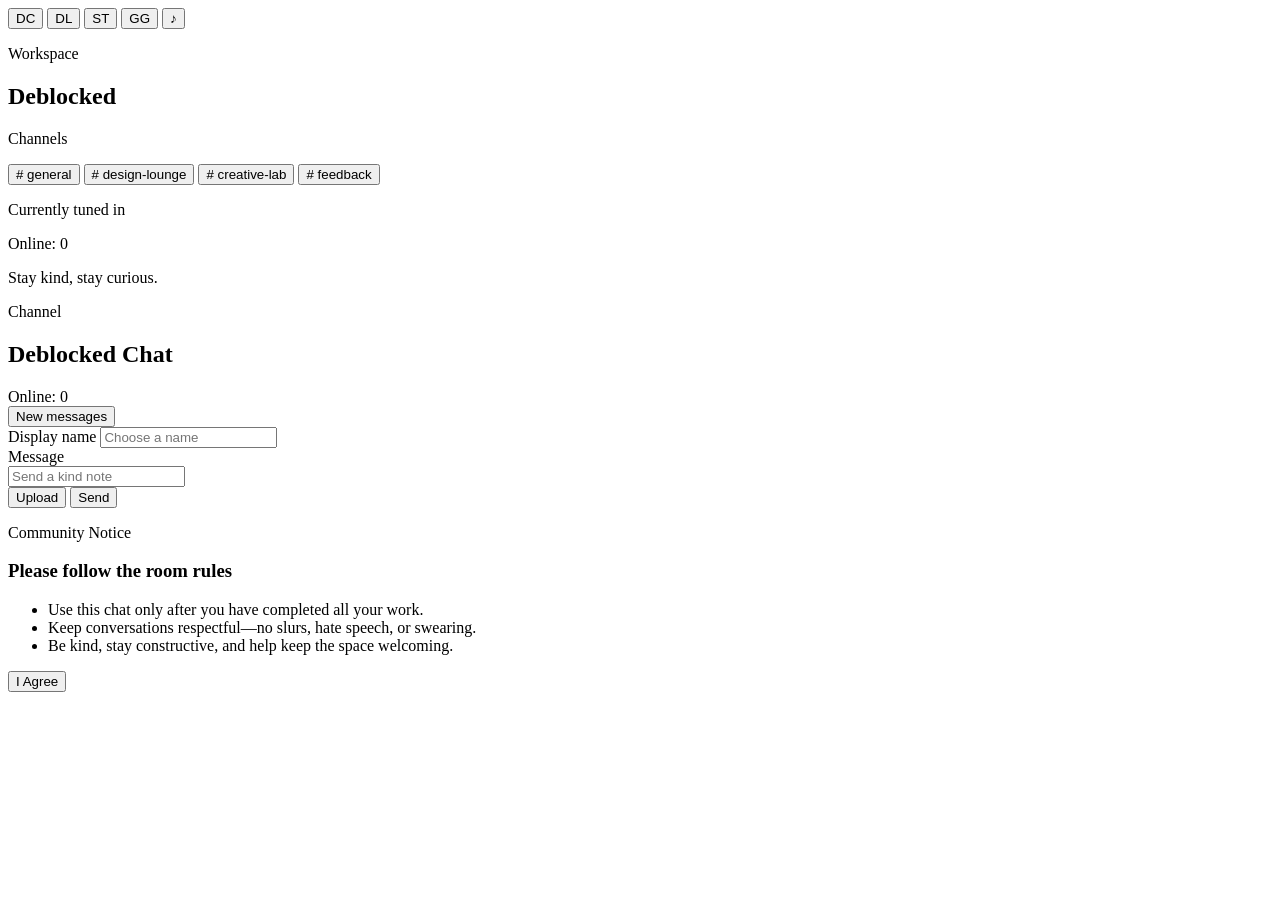
==== public/index.html @ a2c1ca62 "Add rules acknowledgment modal to chat" ====
<!DOCTYPE html>
<html lang="en">
<head>
  <meta charset="UTF-8" />
  <meta http-equiv="X-UA-Compatible" content="IE=edge" />
  <meta name="viewport" content="width=device-width, initial-scale=1.0" />
  <title>Deblocked Chat</title>
  <link rel="stylesheet" href="/styles.css" />
</head>
<body>
  <main class="app-shell">
    <aside class="server-dock" aria-label="Favorite spaces">
      <button class="server-logo active" aria-label="Deblocked Chat home">DC</button>
      <button class="server-logo" aria-label="Design Lab">DL</button>
      <button class="server-logo" aria-label="Study">ST</button>
      <button class="server-logo" aria-label="Gaming">GG</button>
      <button class="server-logo" aria-label="Music">♪</button>
    </aside>
    <div class="workspace">
      <aside class="channel-panel" aria-label="Channels">
        <div class="workspace-heading">
          <div>
            <p class="eyebrow">Workspace</p>
            <h2>Deblocked</h2>
          </div>
          <span class="status-dot" aria-hidden="true"></span>
        </div>
        <nav class="channel-list">
          <p class="list-label">Channels</p>
          <button class="channel active"># general</button>
          <button class="channel"># design-lounge</button>
          <button class="channel"># creative-lab</button>
          <button class="channel"># feedback</button>
        </nav>
        <div class="now-card">
          <p class="subtle">Currently tuned in</p>
          <p class="huge" id="online-side">Online: 0</p>
          <p class="subtle">Stay kind, stay curious.</p>
        </div>
      </aside>
      <section class="chat-pane" aria-label="Deblocked Chat">
        <header class="chat-top">
          <div>
            <p class="eyebrow">Channel</p>
            <h1>Deblocked Chat</h1>
          </div>
          <div class="online-chip" id="online-status">Online: 0</div>
        </header>
        <div class="messages-panel">
          <div class="messages-wrapper">
            <div id="messages" class="messages" aria-live="polite" aria-label="Chat messages"></div>
            <button id="jump-to-bottom" class="jump-pill" type="button">New messages</button>
          </div>
        </div>
        <section class="composer" aria-label="Message composer">
          <div class="field-group">
            <label class="input-label" for="username">Display name</label>
            <input id="username" class="text-input" type="text" placeholder="Choose a name" autocomplete="off" maxlength="80" />
          </div>
          <div class="field-group">
            <label class="input-label" for="message">Message</label>
            <div class="message-row">
              <input id="message" class="text-input" type="text" placeholder="Send a kind note" autocomplete="off" maxlength="500" />
              <div class="composer-actions">
                <input type="file" id="upload-input" accept="image/*,.gif" hidden />
                <button id="upload-btn" type="button" class="btn ghost" aria-label="Upload an image">Upload</button>
                <button id="send-btn" type="button" class="btn primary">Send</button>
              </div>
            </div>
          </div>
        </section>
      </section>
    </div>
  </main>
  <div id="rules-modal" class="rules-modal" role="dialog" aria-modal="true" aria-labelledby="rules-title">
    <div class="rules-card">
      <p class="eyebrow">Community Notice</p>
      <h3 id="rules-title">Please follow the room rules</h3>
      <ul>
        <li>Use this chat only after you have completed all your work.</li>
        <li>Keep conversations respectful—no slurs, hate speech, or swearing.</li>
        <li>Be kind, stay constructive, and help keep the space welcoming.</li>
      </ul>
      <button id="rules-agree" class="btn primary agree-btn" type="button">I Agree</button>
    </div>
  </div>
  <script src="/socket.io/socket.io.js"></script>
  <script src="/client.js" type="module"></script>
</body>
</html>
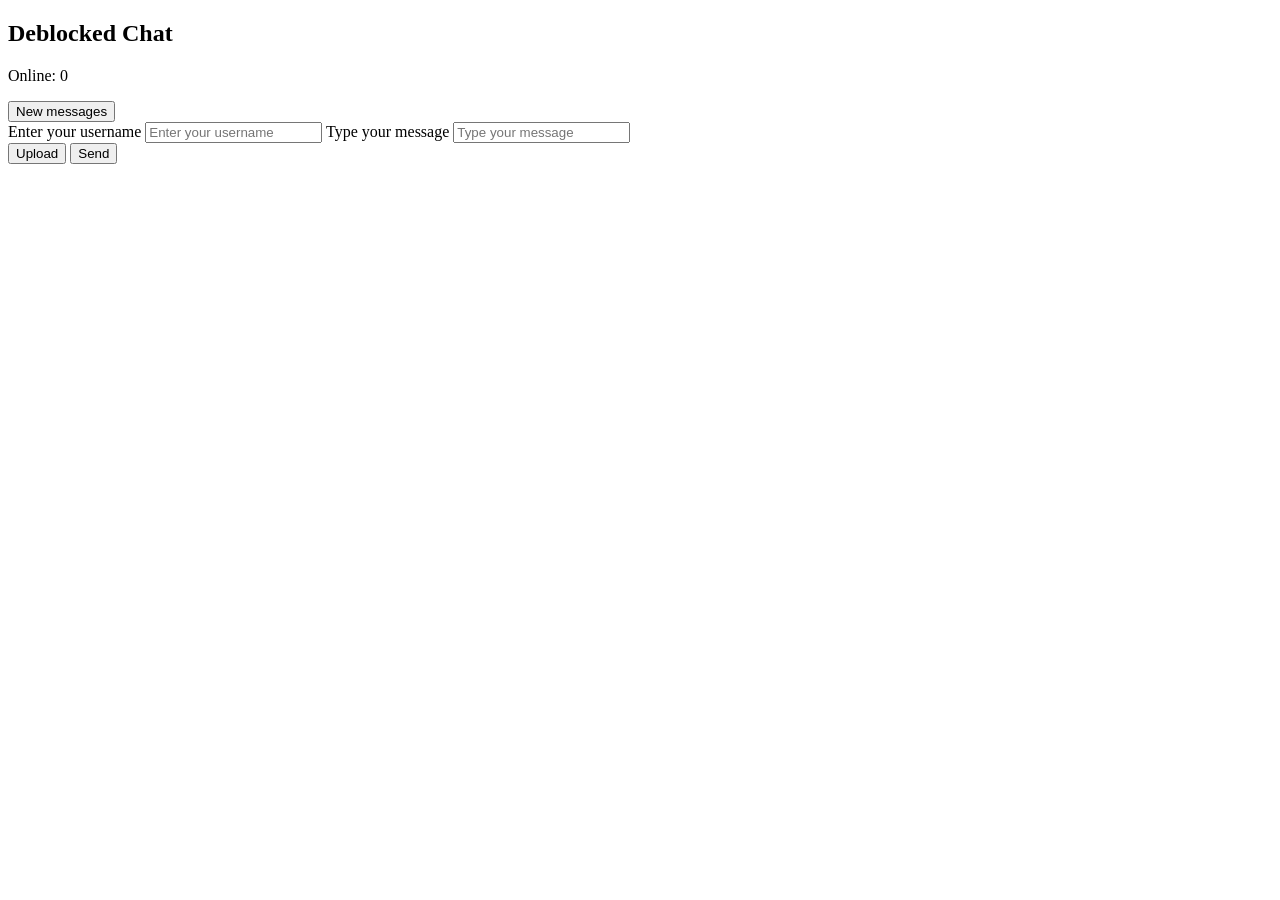
==== commit 4ab39481: "Merge branch 'main' into codex/create-deblocked-chat-app-in-node.js-achk6x" ====
--- a/public/index.html
+++ b/public/index.html
@@ -9,81 +9,28 @@
 </head>
 <body>
   <main class="app-shell">
-    <aside class="server-dock" aria-label="Favorite spaces">
-      <button class="server-logo active" aria-label="Deblocked Chat home">DC</button>
-      <button class="server-logo" aria-label="Design Lab">DL</button>
-      <button class="server-logo" aria-label="Study">ST</button>
-      <button class="server-logo" aria-label="Gaming">GG</button>
-      <button class="server-logo" aria-label="Music">♪</button>
-    </aside>
-    <div class="workspace">
-      <aside class="channel-panel" aria-label="Channels">
-        <div class="workspace-heading">
-          <div>
-            <p class="eyebrow">Workspace</p>
-            <h2>Deblocked</h2>
-          </div>
-          <span class="status-dot" aria-hidden="true"></span>
+    <section class="chat-card" aria-label="Deblocked Chat">
+      <header class="chat-header">
+        <div>
+          <h1>Deblocked Chat</h1>
+          <p class="status" id="online-status">Online: 0</p>
         </div>
-        <nav class="channel-list">
-          <p class="list-label">Channels</p>
-          <button class="channel active"># general</button>
-          <button class="channel"># design-lounge</button>
-          <button class="channel"># creative-lab</button>
-          <button class="channel"># feedback</button>
-        </nav>
-        <div class="now-card">
-          <p class="subtle">Currently tuned in</p>
-          <p class="huge" id="online-side">Online: 0</p>
-          <p class="subtle">Stay kind, stay curious.</p>
-        </div>
-      </aside>
-      <section class="chat-pane" aria-label="Deblocked Chat">
-        <header class="chat-top">
-          <div>
-            <p class="eyebrow">Channel</p>
-            <h1>Deblocked Chat</h1>
-          </div>
-          <div class="online-chip" id="online-status">Online: 0</div>
-        </header>
-        <div class="messages-panel">
-          <div class="messages-wrapper">
-            <div id="messages" class="messages" aria-live="polite" aria-label="Chat messages"></div>
-            <button id="jump-to-bottom" class="jump-pill" type="button">New messages</button>
-          </div>
-        </div>
-        <section class="composer" aria-label="Message composer">
-          <div class="field-group">
-            <label class="input-label" for="username">Display name</label>
-            <input id="username" class="text-input" type="text" placeholder="Choose a name" autocomplete="off" maxlength="80" />
-          </div>
-          <div class="field-group">
-            <label class="input-label" for="message">Message</label>
-            <div class="message-row">
-              <input id="message" class="text-input" type="text" placeholder="Send a kind note" autocomplete="off" maxlength="500" />
-              <div class="composer-actions">
-                <input type="file" id="upload-input" accept="image/*,.gif" hidden />
-                <button id="upload-btn" type="button" class="btn ghost" aria-label="Upload an image">Upload</button>
-                <button id="send-btn" type="button" class="btn primary">Send</button>
-              </div>
-            </div>
-          </div>
-        </section>
-      </section>
-    </div>
+      </header>
+      <div class="messages-wrapper">
+        <div id="messages" class="messages" aria-live="polite" aria-label="Chat messages"></div>
+        <button id="jump-to-bottom" class="jump-pill" type="button">New messages</button>
+      </div>
+      <label class="input-label" for="username">Enter your username</label>
+      <input id="username" class="text-input" type="text" placeholder="Enter your username" autocomplete="off" maxlength="80" />
+      <label class="input-label" for="message">Type your message</label>
+      <input id="message" class="text-input" type="text" placeholder="Type your message" autocomplete="off" maxlength="500" />
+      <div class="actions">
+        <input type="file" id="upload-input" accept="image/*,.gif" hidden />
+        <button id="upload-btn" type="button" class="btn secondary">Upload</button>
+        <button id="send-btn" type="button" class="btn primary">Send</button>
+      </div>
+    </section>
   </main>
-  <div id="rules-modal" class="rules-modal" role="dialog" aria-modal="true" aria-labelledby="rules-title">
-    <div class="rules-card">
-      <p class="eyebrow">Community Notice</p>
-      <h3 id="rules-title">Please follow the room rules</h3>
-      <ul>
-        <li>Use this chat only after you have completed all your work.</li>
-        <li>Keep conversations respectful—no slurs, hate speech, or swearing.</li>
-        <li>Be kind, stay constructive, and help keep the space welcoming.</li>
-      </ul>
-      <button id="rules-agree" class="btn primary agree-btn" type="button">I Agree</button>
-    </div>
-  </div>
   <script src="/socket.io/socket.io.js"></script>
   <script src="/client.js" type="module"></script>
 </body>
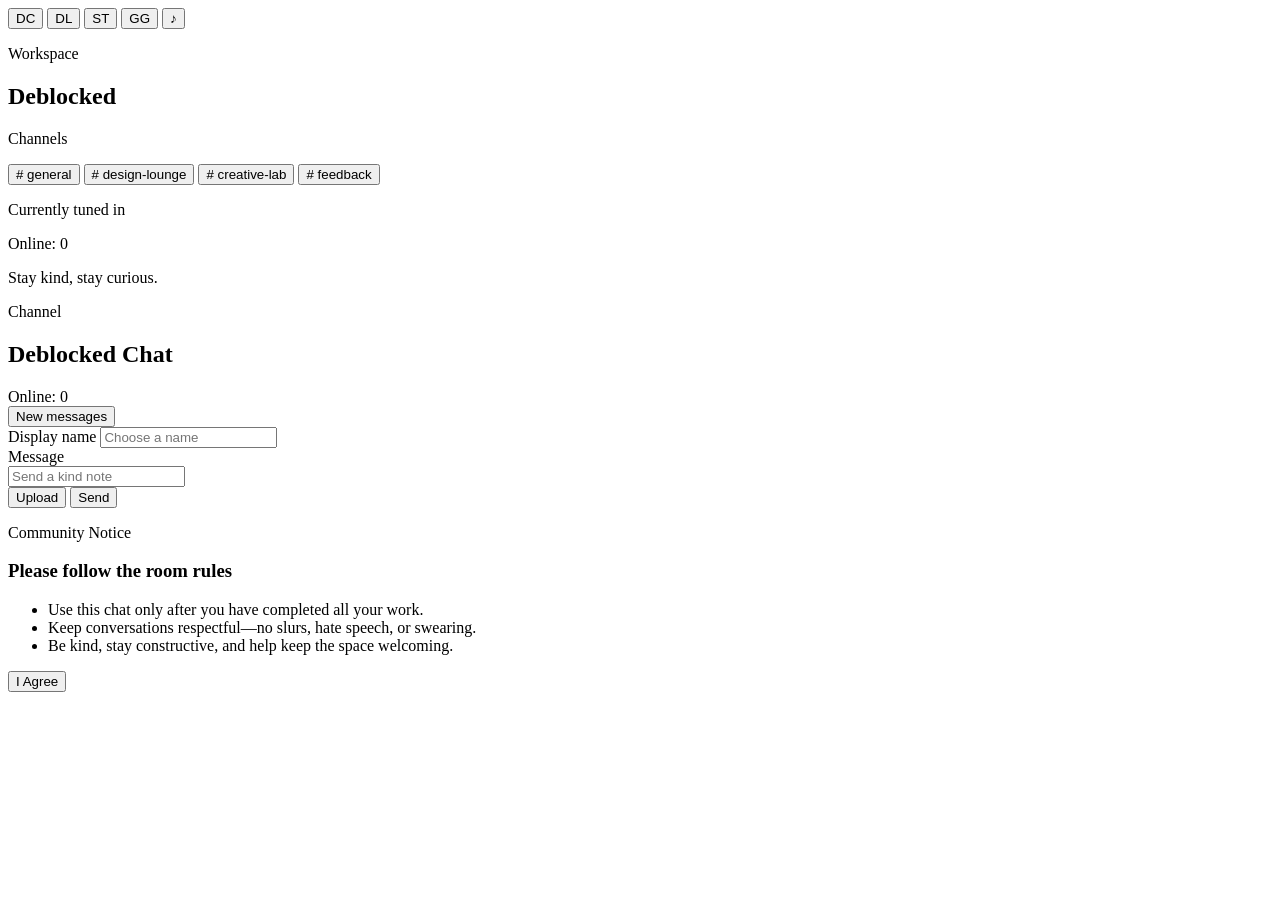
==== commit 671e9d56: "Ensure rules modal displays and censor profanity" ====
--- a/public/index.html
+++ b/public/index.html
@@ -9,28 +9,81 @@
 </head>
 <body>
   <main class="app-shell">
-    <section class="chat-card" aria-label="Deblocked Chat">
-      <header class="chat-header">
-        <div>
-          <h1>Deblocked Chat</h1>
-          <p class="status" id="online-status">Online: 0</p>
+    <aside class="server-dock" aria-label="Favorite spaces">
+      <button class="server-logo active" aria-label="Deblocked Chat home">DC</button>
+      <button class="server-logo" aria-label="Design Lab">DL</button>
+      <button class="server-logo" aria-label="Study">ST</button>
+      <button class="server-logo" aria-label="Gaming">GG</button>
+      <button class="server-logo" aria-label="Music">♪</button>
+    </aside>
+    <div class="workspace">
+      <aside class="channel-panel" aria-label="Channels">
+        <div class="workspace-heading">
+          <div>
+            <p class="eyebrow">Workspace</p>
+            <h2>Deblocked</h2>
+          </div>
+          <span class="status-dot" aria-hidden="true"></span>
         </div>
-      </header>
-      <div class="messages-wrapper">
-        <div id="messages" class="messages" aria-live="polite" aria-label="Chat messages"></div>
-        <button id="jump-to-bottom" class="jump-pill" type="button">New messages</button>
-      </div>
-      <label class="input-label" for="username">Enter your username</label>
-      <input id="username" class="text-input" type="text" placeholder="Enter your username" autocomplete="off" maxlength="80" />
-      <label class="input-label" for="message">Type your message</label>
-      <input id="message" class="text-input" type="text" placeholder="Type your message" autocomplete="off" maxlength="500" />
-      <div class="actions">
-        <input type="file" id="upload-input" accept="image/*,.gif" hidden />
-        <button id="upload-btn" type="button" class="btn secondary">Upload</button>
-        <button id="send-btn" type="button" class="btn primary">Send</button>
-      </div>
-    </section>
+        <nav class="channel-list">
+          <p class="list-label">Channels</p>
+          <button class="channel active"># general</button>
+          <button class="channel"># design-lounge</button>
+          <button class="channel"># creative-lab</button>
+          <button class="channel"># feedback</button>
+        </nav>
+        <div class="now-card">
+          <p class="subtle">Currently tuned in</p>
+          <p class="huge" id="online-side">Online: 0</p>
+          <p class="subtle">Stay kind, stay curious.</p>
+        </div>
+      </aside>
+      <section class="chat-pane" aria-label="Deblocked Chat">
+        <header class="chat-top">
+          <div>
+            <p class="eyebrow">Channel</p>
+            <h1>Deblocked Chat</h1>
+          </div>
+          <div class="online-chip" id="online-status">Online: 0</div>
+        </header>
+        <div class="messages-panel">
+          <div class="messages-wrapper">
+            <div id="messages" class="messages" aria-live="polite" aria-label="Chat messages"></div>
+            <button id="jump-to-bottom" class="jump-pill" type="button">New messages</button>
+          </div>
+        </div>
+        <section class="composer" aria-label="Message composer">
+          <div class="field-group">
+            <label class="input-label" for="username">Display name</label>
+            <input id="username" class="text-input" type="text" placeholder="Choose a name" autocomplete="off" maxlength="80" />
+          </div>
+          <div class="field-group">
+            <label class="input-label" for="message">Message</label>
+            <div class="message-row">
+              <input id="message" class="text-input" type="text" placeholder="Send a kind note" autocomplete="off" maxlength="500" />
+              <div class="composer-actions">
+                <input type="file" id="upload-input" accept="image/*,.gif" hidden />
+                <button id="upload-btn" type="button" class="btn ghost" aria-label="Upload an image">Upload</button>
+                <button id="send-btn" type="button" class="btn primary">Send</button>
+              </div>
+            </div>
+          </div>
+        </section>
+      </section>
+    </div>
   </main>
+  <div id="rules-modal" class="rules-modal" role="dialog" aria-modal="true" aria-labelledby="rules-title">
+    <div class="rules-card">
+      <p class="eyebrow">Community Notice</p>
+      <h3 id="rules-title">Please follow the room rules</h3>
+      <ul>
+        <li>Use this chat only after you have completed all your work.</li>
+        <li>Keep conversations respectful—no slurs, hate speech, or swearing.</li>
+        <li>Be kind, stay constructive, and help keep the space welcoming.</li>
+      </ul>
+      <button id="rules-agree" class="btn primary agree-btn" type="button">I Agree</button>
+    </div>
+  </div>
   <script src="/socket.io/socket.io.js"></script>
   <script src="/client.js" type="module"></script>
 </body>
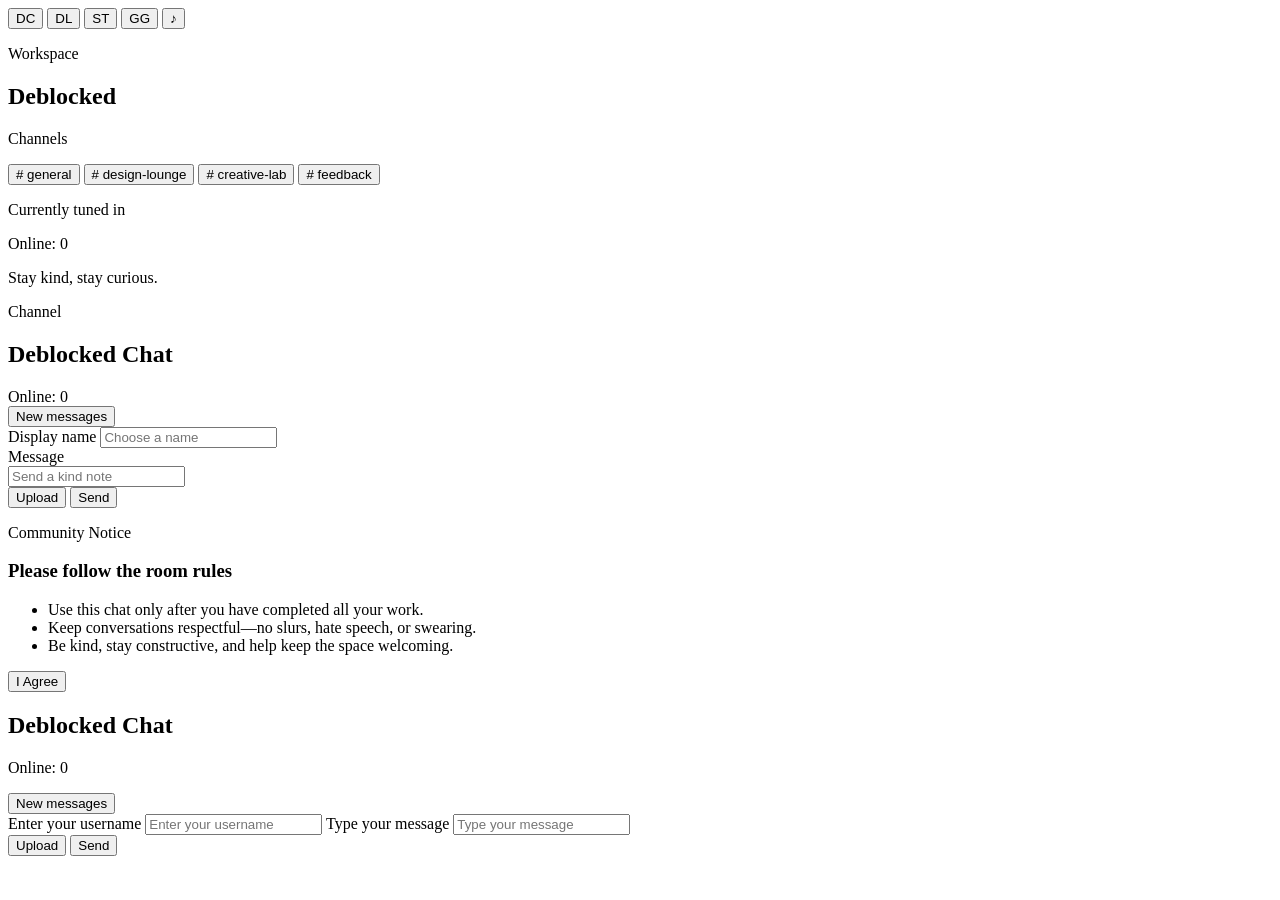
==== commit 13d82c93: "Merge branch 'main' into codex/create-deblocked-chat-app-in-node.js-zfr48v" ====
--- a/public/index.html
+++ b/public/index.html
@@ -84,6 +84,28 @@
       <button id="rules-agree" class="btn primary agree-btn" type="button">I Agree</button>
     </div>
   </div>
+    <section class="chat-card" aria-label="Deblocked Chat">
+      <header class="chat-header">
+        <div>
+          <h1>Deblocked Chat</h1>
+          <p class="status" id="online-status">Online: 0</p>
+        </div>
+      </header>
+      <div class="messages-wrapper">
+        <div id="messages" class="messages" aria-live="polite" aria-label="Chat messages"></div>
+        <button id="jump-to-bottom" class="jump-pill" type="button">New messages</button>
+      </div>
+      <label class="input-label" for="username">Enter your username</label>
+      <input id="username" class="text-input" type="text" placeholder="Enter your username" autocomplete="off" maxlength="80" />
+      <label class="input-label" for="message">Type your message</label>
+      <input id="message" class="text-input" type="text" placeholder="Type your message" autocomplete="off" maxlength="500" />
+      <div class="actions">
+        <input type="file" id="upload-input" accept="image/*,.gif" hidden />
+        <button id="upload-btn" type="button" class="btn secondary">Upload</button>
+        <button id="send-btn" type="button" class="btn primary">Send</button>
+      </div>
+    </section>
+  </main>
   <script src="/socket.io/socket.io.js"></script>
   <script src="/client.js" type="module"></script>
 </body>
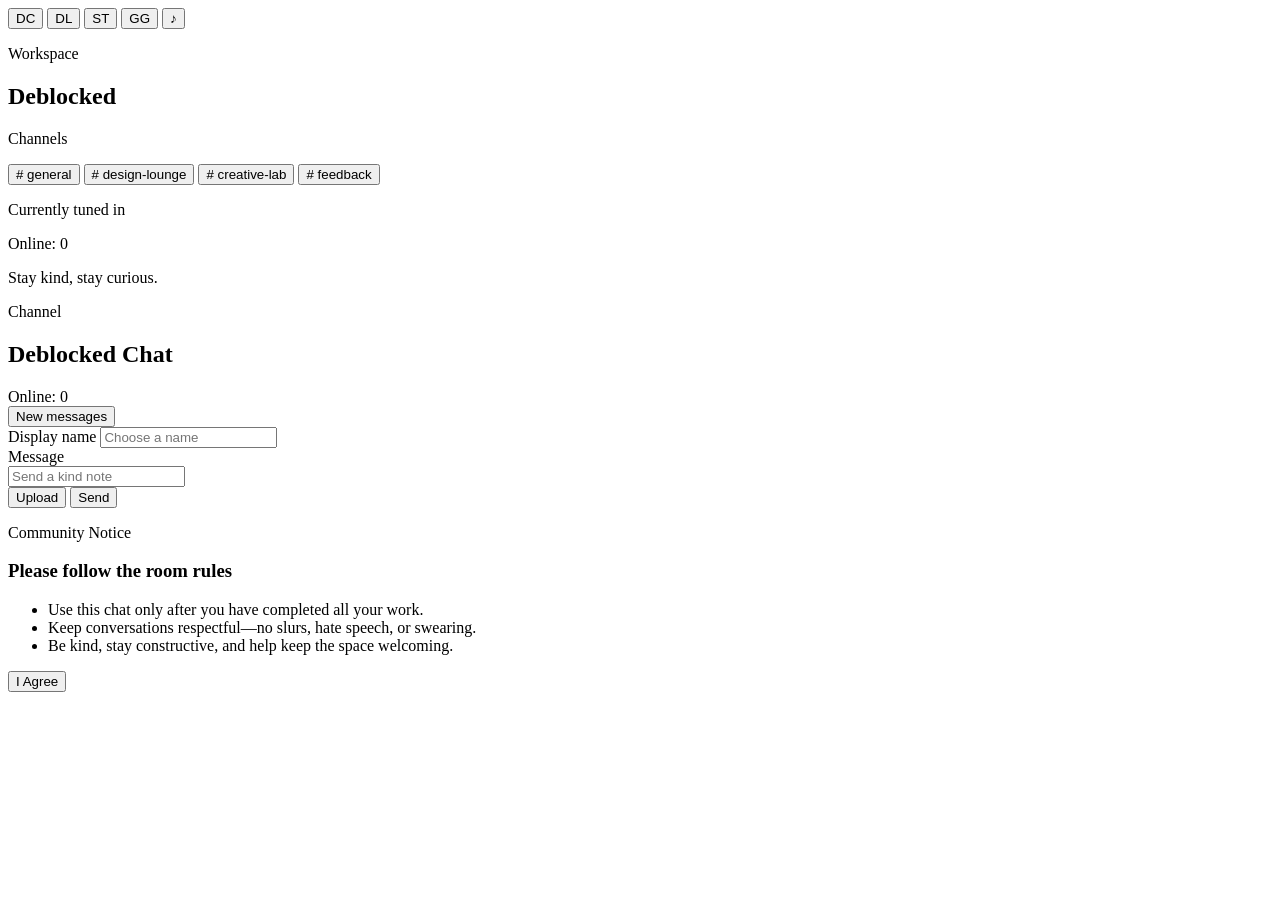
==== commit 79752482: "Make rules modal dismissable and remembered" ====
--- a/public/index.html
+++ b/public/index.html
@@ -84,28 +84,6 @@
       <button id="rules-agree" class="btn primary agree-btn" type="button">I Agree</button>
     </div>
   </div>
-    <section class="chat-card" aria-label="Deblocked Chat">
-      <header class="chat-header">
-        <div>
-          <h1>Deblocked Chat</h1>
-          <p class="status" id="online-status">Online: 0</p>
-        </div>
-      </header>
-      <div class="messages-wrapper">
-        <div id="messages" class="messages" aria-live="polite" aria-label="Chat messages"></div>
-        <button id="jump-to-bottom" class="jump-pill" type="button">New messages</button>
-      </div>
-      <label class="input-label" for="username">Enter your username</label>
-      <input id="username" class="text-input" type="text" placeholder="Enter your username" autocomplete="off" maxlength="80" />
-      <label class="input-label" for="message">Type your message</label>
-      <input id="message" class="text-input" type="text" placeholder="Type your message" autocomplete="off" maxlength="500" />
-      <div class="actions">
-        <input type="file" id="upload-input" accept="image/*,.gif" hidden />
-        <button id="upload-btn" type="button" class="btn secondary">Upload</button>
-        <button id="send-btn" type="button" class="btn primary">Send</button>
-      </div>
-    </section>
-  </main>
   <script src="/socket.io/socket.io.js"></script>
   <script src="/client.js" type="module"></script>
 </body>
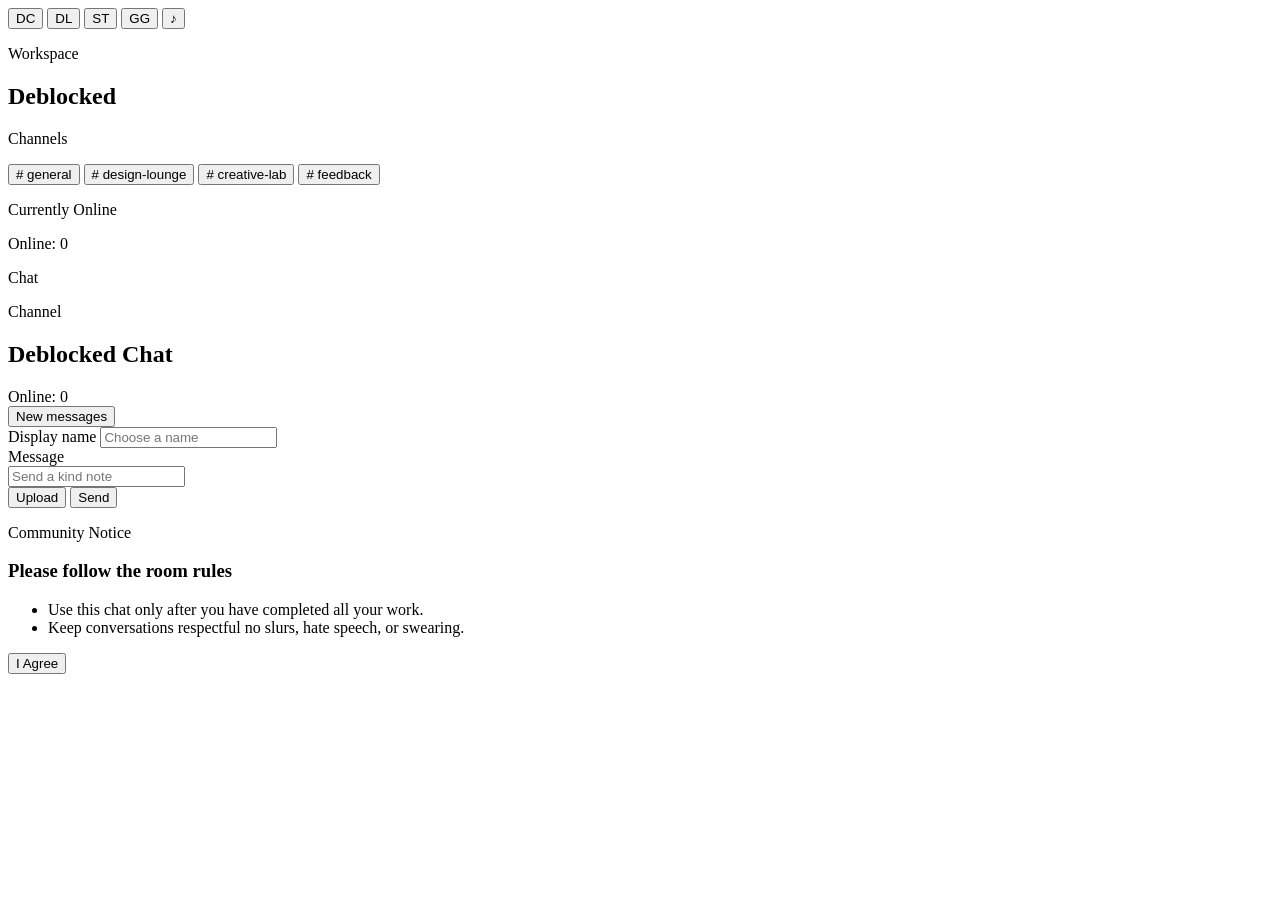
==== commit a991b9ac: "Update index.html" ====
--- a/public/index.html
+++ b/public/index.html
@@ -33,9 +33,9 @@
           <button class="channel"># feedback</button>
         </nav>
         <div class="now-card">
-          <p class="subtle">Currently tuned in</p>
+          <p class="subtle">Currently Online </p>
           <p class="huge" id="online-side">Online: 0</p>
-          <p class="subtle">Stay kind, stay curious.</p>
+          <p class="subtle">Chat</p>
         </div>
       </aside>
       <section class="chat-pane" aria-label="Deblocked Chat">
@@ -78,8 +78,8 @@
       <h3 id="rules-title">Please follow the room rules</h3>
       <ul>
         <li>Use this chat only after you have completed all your work.</li>
-        <li>Keep conversations respectful—no slurs, hate speech, or swearing.</li>
-        <li>Be kind, stay constructive, and help keep the space welcoming.</li>
+        <li>Keep conversations respectful no slurs, hate speech, or swearing.</li>
+       
       </ul>
       <button id="rules-agree" class="btn primary agree-btn" type="button">I Agree</button>
     </div>
